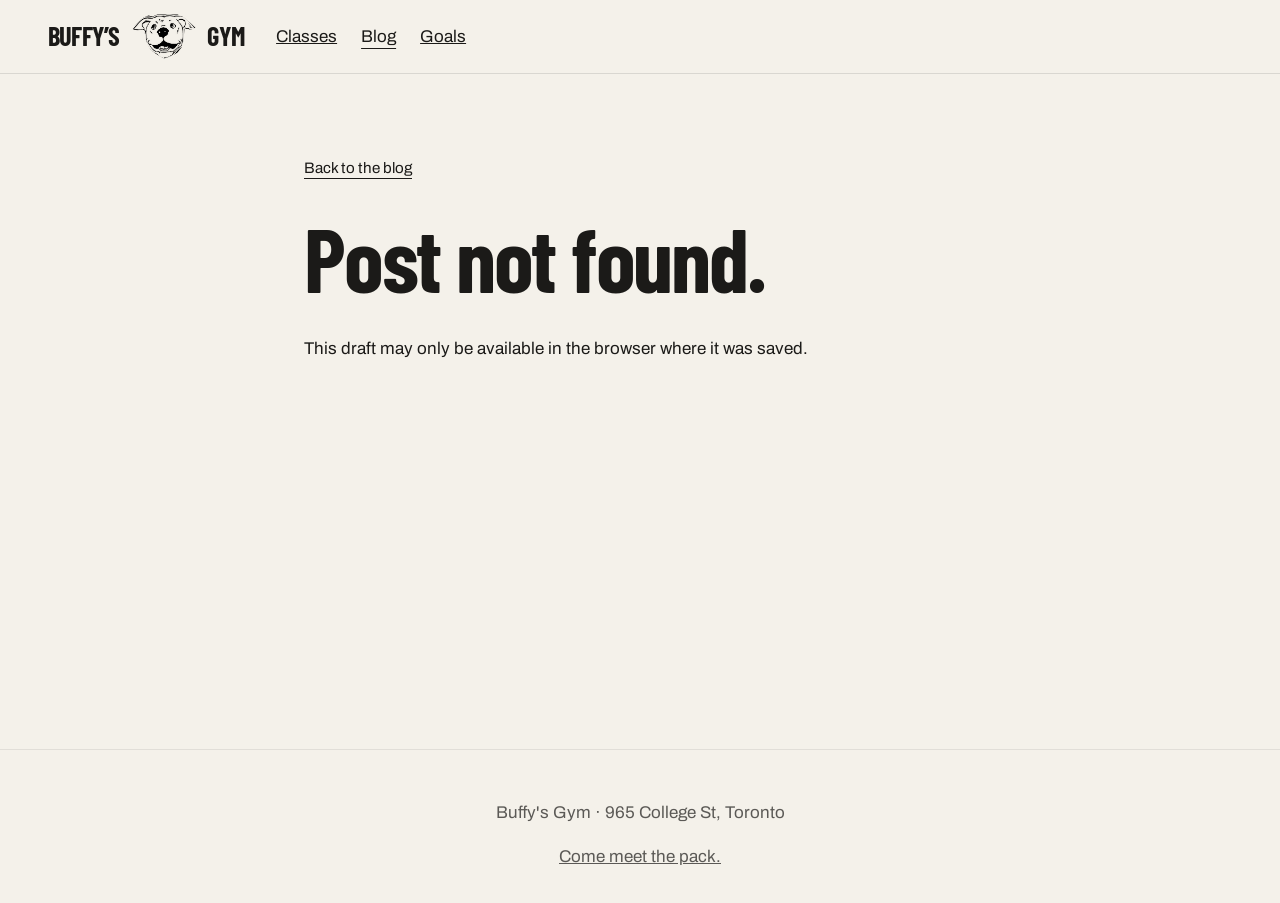
==== article.html @ bcd14929 "Update Buffy's Gym preview with latest design and saved copy" ====
<!DOCTYPE html><html lang="en"><head><meta charset="UTF-8"><meta name="viewport" content="width=device-width, initial-scale=1"><title>Blog · Buffy's Gym</title><link rel="stylesheet" href="fonts-inline.css"><link rel="stylesheet" href="styles.css"><link rel="stylesheet" href="pages.css"><meta name="robots" content="noindex, nofollow"></head><body>
 <a href="#main" class="skip-link">Skip to content</a>
 <header class="nav"><a class="nav-word" href="index.html" aria-label="Buffy’s Gym"><span>Buffy’s</span><span class="nav-mascot" aria-hidden="true"><img src="brand/buffy-original.png" alt="" width="1500" height="1500" /></span><span>Gym</span></a><nav class="page-nav" aria-label="Main"><a href="index.html#classes">Classes</a><a href="blog.html" aria-current="page">Blog</a><a href="goals.html" >Goals</a></nav></header>
 <main id="main" class="page-main"><article class="wrap article"><a class="text-link" href="blog.html">Back to the blog</a><div id="article-content"></div></article></main>
 <footer class="footer"><p>Buffy's Gym · 965 College St, Toronto</p><a href="index.html#visit">Come meet the pack.</a></footer>
 <script src="review.js"></script><script src="blog.js"></script><script src="scan-treatment.js"></script>
</body></html>
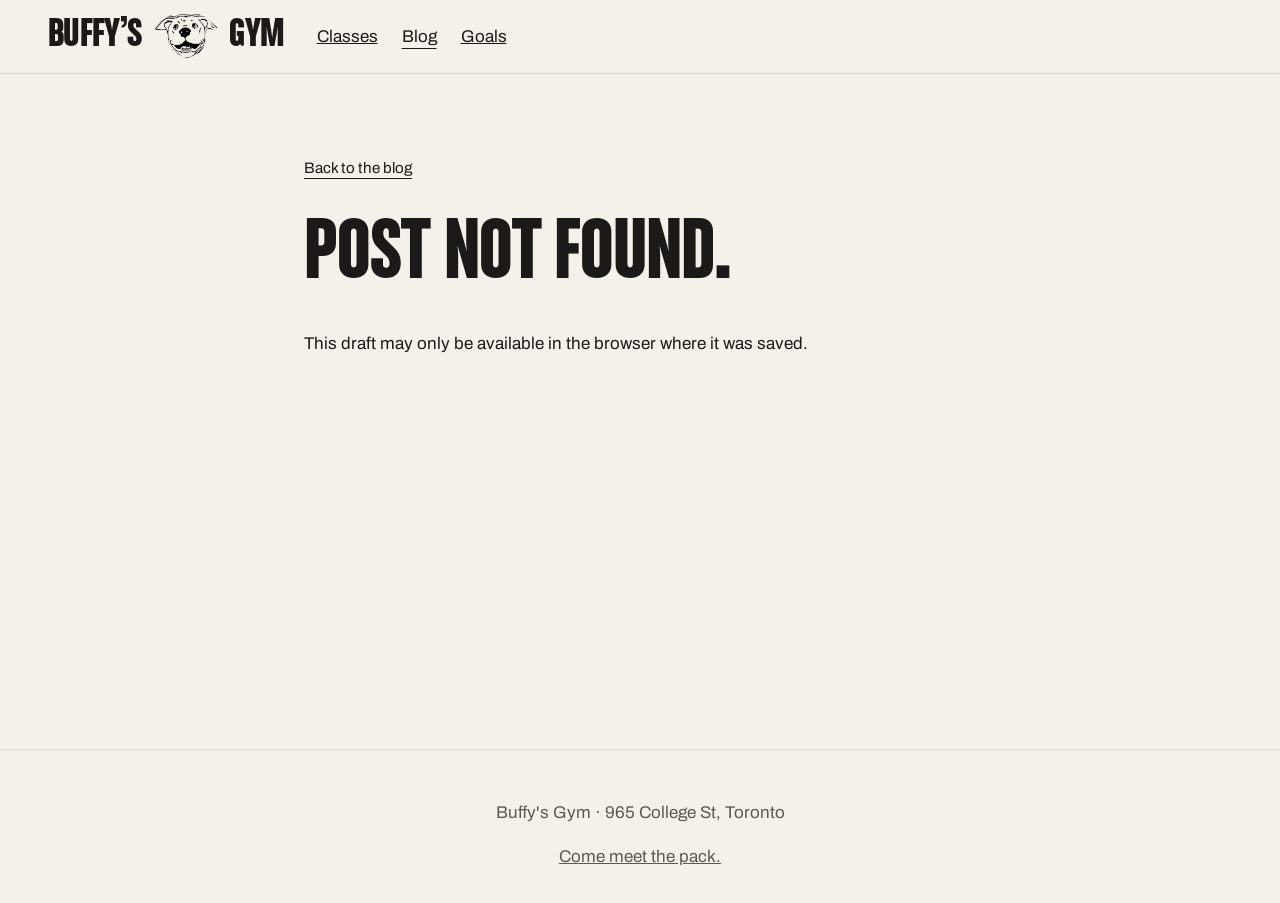
==== commit 1f63de86: "Refresh cached typography script on public previews" ====
--- a/article.html
+++ b/article.html
@@ -3,5 +3,5 @@
  <header class="nav"><a class="nav-word" href="index.html" aria-label="Buffy’s Gym"><span>Buffy’s</span><span class="nav-mascot" aria-hidden="true"><img src="brand/buffy-original.png" alt="" width="1500" height="1500" /></span><span>Gym</span></a><nav class="page-nav" aria-label="Main"><a href="index.html#classes">Classes</a><a href="blog.html" aria-current="page">Blog</a><a href="goals.html" >Goals</a></nav></header>
  <main id="main" class="page-main"><article class="wrap article"><a class="text-link" href="blog.html">Back to the blog</a><div id="article-content"></div></article></main>
  <footer class="footer"><p>Buffy's Gym · 965 College St, Toronto</p><a href="index.html#visit">Come meet the pack.</a></footer>
- <script src="review.js"></script><script src="blog.js"></script><script src="scan-treatment.js"></script>
+ <script src="review.js?v=960f83c"></script><script src="blog.js"></script><script src="scan-treatment.js"></script>
 </body></html>
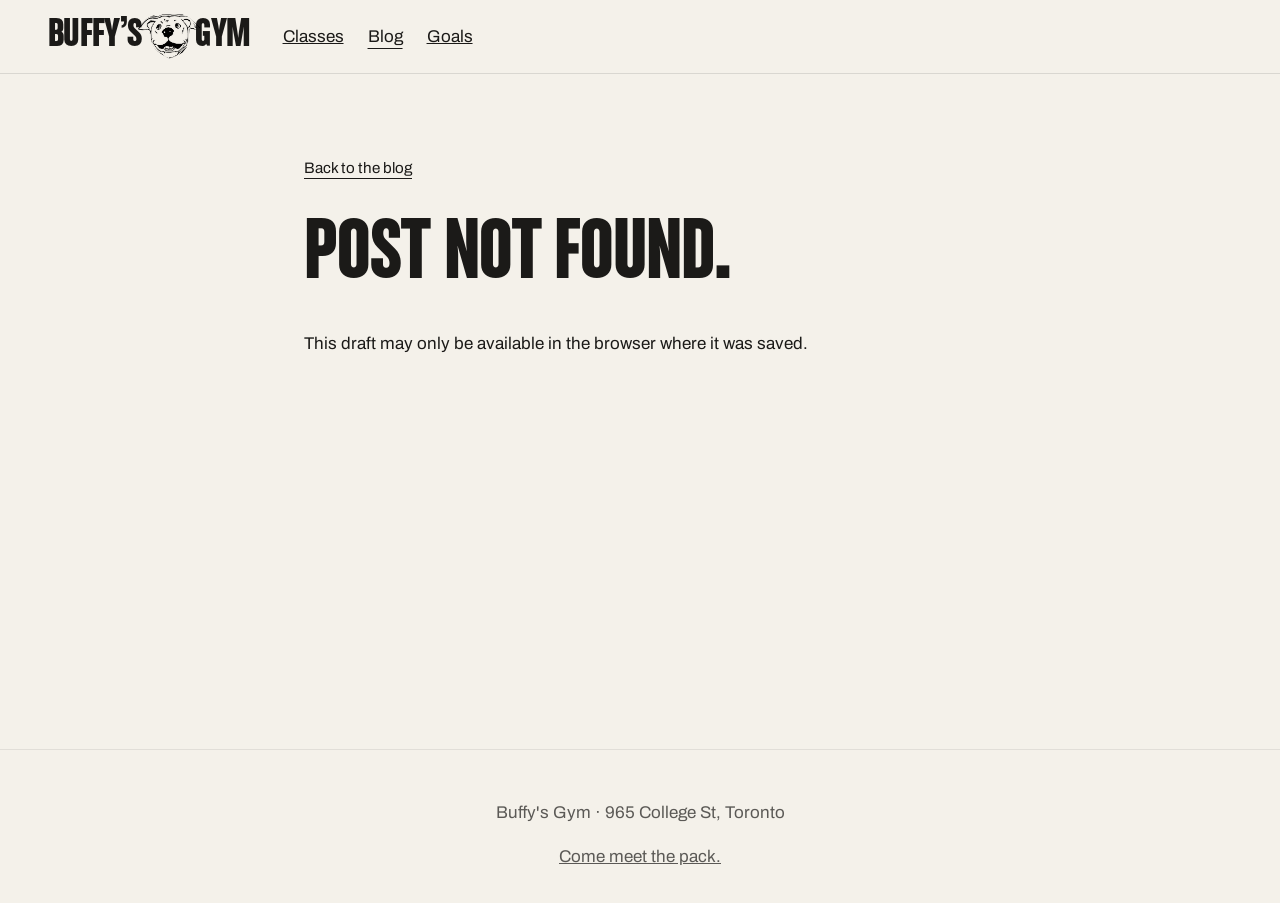
==== commit 5d3f3e3b: "Refine navigation and room gallery with looping video" ====
--- a/article.html
+++ b/article.html
@@ -1,7 +1,7 @@
-<!DOCTYPE html><html lang="en"><head><meta charset="UTF-8"><meta name="viewport" content="width=device-width, initial-scale=1"><title>Blog · Buffy's Gym</title><link rel="stylesheet" href="fonts-inline.css"><link rel="stylesheet" href="styles.css"><link rel="stylesheet" href="pages.css"><meta name="robots" content="noindex, nofollow"></head><body>
+<!DOCTYPE html><html lang="en"><head><meta charset="UTF-8"><meta name="viewport" content="width=device-width, initial-scale=1"><title>Blog · Buffy's Gym</title><link rel="stylesheet" href="fonts-inline.css"><link rel="stylesheet" href="styles.css?v=fcfc071bd7"><link rel="stylesheet" href="pages.css"><meta name="robots" content="noindex, nofollow"></head><body>
  <a href="#main" class="skip-link">Skip to content</a>
  <header class="nav"><a class="nav-word" href="index.html" aria-label="Buffy’s Gym"><span>Buffy’s</span><span class="nav-mascot" aria-hidden="true"><img src="brand/buffy-original.png" alt="" width="1500" height="1500" /></span><span>Gym</span></a><nav class="page-nav" aria-label="Main"><a href="index.html#classes">Classes</a><a href="blog.html" aria-current="page">Blog</a><a href="goals.html" >Goals</a></nav></header>
  <main id="main" class="page-main"><article class="wrap article"><a class="text-link" href="blog.html">Back to the blog</a><div id="article-content"></div></article></main>
  <footer class="footer"><p>Buffy's Gym · 965 College St, Toronto</p><a href="index.html#visit">Come meet the pack.</a></footer>
- <script src="review.js?v=960f83c"></script><script src="blog.js"></script><script src="scan-treatment.js"></script>
+ <script src="review.js?v=ab5bd669b5"></script><script src="blog.js"></script><script src="scan-treatment.js"></script>
 </body></html>
--- a/styles.css
+++ b/styles.css
@@ -2082,3 +2082,19 @@
 [data-scroll-rail] img { -webkit-user-drag:none; user-select:none; }
 [data-scroll-rail]:focus-visible,.rail-controls button:focus-visible { outline:2px solid var(--ink); outline-offset:-3px; }
 @media(prefers-reduced-motion:reduce) { [data-scroll-rail] { scroll-behavior:auto; } }
+
+/* November refinements. */
+.nav-word { gap:0; }
+.nav-word .nav-mascot { margin-inline:-5px; z-index:1; }
+#vibe { padding-bottom:3rem; }
+#room { padding-top:3rem; }
+.classes { padding-bottom:3rem; }
+.team { padding-top:3rem; }
+.footer-playground { margin-top:20px; }
+.ball-layer.is-roaming { position:fixed; inset:0; z-index:1500; }
+.ball-layer.is-roaming .ball { width:clamp(88px,12vw,176px); height:clamp(88px,12vw,176px); }
+@media(max-width:600px) { .nav-word .nav-mascot { margin-inline:-4px; } .footer-playground { margin-top:16px; } .ball-layer.is-roaming .ball { width:80px; height:80px; } }
+
+
+/* The space gallery shares the soft corners of the blog cards. */
+.room-stage { border-radius:28px; overflow:hidden; }
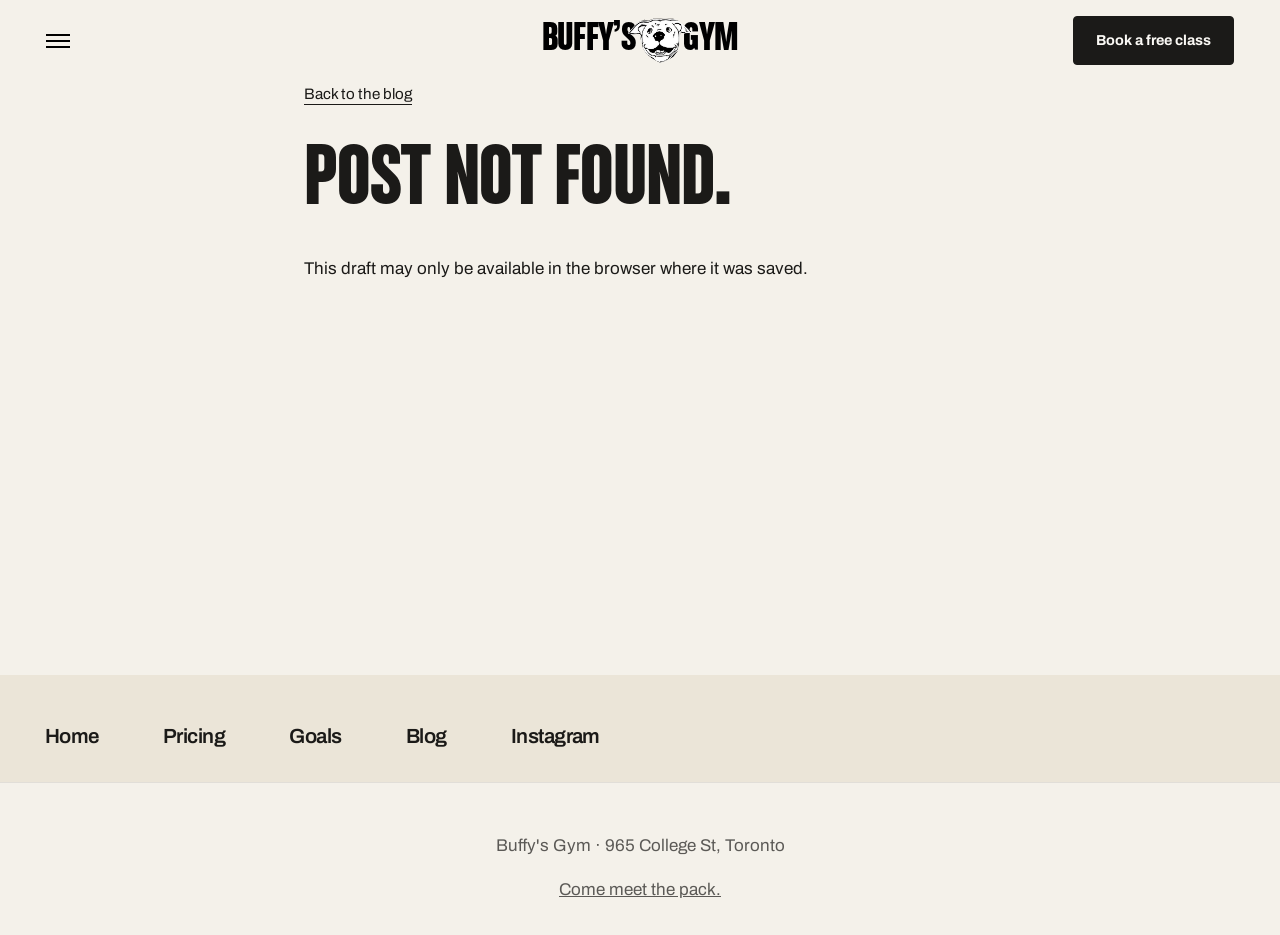
==== commit 29f58307: "Add pricing, shared navigation, photo rotation and footer refinements" ====
--- a/article.html
+++ b/article.html
@@ -1,7 +1,40 @@
-<!DOCTYPE html><html lang="en"><head><meta charset="UTF-8"><meta name="viewport" content="width=device-width, initial-scale=1"><title>Blog · Buffy's Gym</title><link rel="stylesheet" href="fonts-inline.css"><link rel="stylesheet" href="styles.css?v=fcfc071bd7"><link rel="stylesheet" href="pages.css"><meta name="robots" content="noindex, nofollow"></head><body>
+<!DOCTYPE html><html lang="en"><head><meta charset="UTF-8"><meta name="viewport" content="width=device-width, initial-scale=1"><title>Blog · Buffy's Gym</title><link rel="stylesheet" href="fonts-inline.css"><link rel="stylesheet" href="styles.css?v=e3a4bbb9be"><link rel="stylesheet" href="pages.css">
+<script>
+!function(f,b,e,v,n,t,s)
+{if(f.fbq)return;n=f.fbq=function(){n.callMethod?
+n.callMethod.apply(n,arguments):n.queue.push(arguments)};
+if(!f._fbq)f._fbq=n;n.push=n;n.loaded=!0;n.version='2.0';
+n.queue=[];t=b.createElement(e);t.async=!0;
+t.src=v;s=b.getElementsByTagName(e)[0];
+s.parentNode.insertBefore(t,s)}(window, document,'script',
+'https://connect.facebook.net/en_US/fbevents.js');
+fbq('init', '29647713458168837');
+fbq('track', 'PageView');
+</script>
+
+<meta name="robots" content="noindex, nofollow"></head><body><noscript><img height="1" width="1" style="display:none" src="https://www.facebook.com/tr?id=29647713458168837&amp;ev=PageView&amp;noscript=1" alt=""></noscript>
  <a href="#main" class="skip-link">Skip to content</a>
- <header class="nav"><a class="nav-word" href="index.html" aria-label="Buffy’s Gym"><span>Buffy’s</span><span class="nav-mascot" aria-hidden="true"><img src="brand/buffy-original.png" alt="" width="1500" height="1500" /></span><span>Gym</span></a><nav class="page-nav" aria-label="Main"><a href="index.html#classes">Classes</a><a href="blog.html" aria-current="page">Blog</a><a href="goals.html" >Goals</a></nav></header>
- <main id="main" class="page-main"><article class="wrap article"><a class="text-link" href="blog.html">Back to the blog</a><div id="article-content"></div></article></main>
- <footer class="footer"><p>Buffy's Gym · 965 College St, Toronto</p><a href="index.html#visit">Come meet the pack.</a></footer>
+   <header class="nav overlay-nav">
+    <a class="nav-word" href="index.html" aria-label="Buffy’s Gym"><span data-copy="brand-name-01">Buffy’s</span><span class="nav-mascot" aria-hidden="true"><img src="brand/buffy-original.png" alt="" width="1500" height="1500" /></span><span data-copy="brand-name-02">Gym</span></a>
+
+    <nav class="nav-links" aria-label="Main"><a href="index.html">Home</a><a href="pricing.html">Pricing</a><a href="goals.html">Goals</a><a href="blog.html">Blog</a></nav>
+
+    <a class="btn btn-solid nav-book" href="https://www.buffysgym.com" target="_blank" rel="noopener" data-copy="nav-07">Book a free class</a>
+    <button class="menu-btn" type="button" aria-expanded="false" aria-controls="site-menu" aria-label="Open menu">
+      <span class="menu-btn-label">Menu</span>
+      <span class="menu-btn-bars" aria-hidden="true"><span></span><span></span><span></span></span>
+    </button>
+  </header>
+
+  <nav class="menu" id="site-menu" aria-label="Site menu" hidden>
+    <ul class="menu-list"><li><a href="index.html">Home</a></li><li><a href="pricing.html">Pricing</a></li><li><a href="goals.html">Goals</a></li><li><a href="blog.html">Blog</a></li></ul>
+    <div class="menu-footer">
+      <a class="btn btn-solid" href="https://www.buffysgym.com" target="_blank" rel="noopener" data-copy="nav-15">Book a free class</a>
+      <p class="mono">965 College St, Toronto · <a href="https://www.instagram.com/buffysgym/" target="_blank" rel="noopener" data-copy="nav-16">@buffysgym</a></p>
+    </div>
+  </nav>
+
+<main id="main" class="page-main"><article class="wrap article"><a class="text-link" href="blog.html">Back to the blog</a><div id="article-content"></div></article></main>
+ <nav class="site-map" aria-label="Sitemap"><div class="sitemap-links"><a href="index.html">Home</a><a href="pricing.html">Pricing</a><a href="goals.html">Goals</a><a href="blog.html">Blog</a><a href="https://www.instagram.com/buffysgym/">Instagram</a></div></nav><footer class="footer"><p>Buffy's Gym · 965 College St, Toronto</p><a href="index.html#visit">Come meet the pack.</a></footer>
  <script src="review.js?v=ab5bd669b5"></script><script src="blog.js"></script><script src="scan-treatment.js"></script>
-</body></html>+<script src="navigation.js"></script></body></html>
--- a/styles.css
+++ b/styles.css
@@ -2098,3 +2098,33 @@
 
 /* The space gallery shares the soft corners of the blog cards. */
 .room-stage { border-radius:28px; overflow:hidden; }
+
+/* Keep Buffy opaque and in front of the tightly spaced wordmark. */
+.nav-word { isolation:isolate; }
+.nav-word > span:not(.nav-mascot) { position:relative; z-index:0; }
+.nav-word .nav-mascot,.overlay-nav .nav-mascot { mix-blend-mode:normal; z-index:2; margin-inline:-8px; }
+.footer-playground { margin-top:0; }
+@media(max-width:600px) { .footer-playground { margin-top:0; } }
+@media(max-width:600px) { .nav-word .nav-mascot { margin-inline:-6px; } }
+
+/* Let the closing wordmark reach both viewport edges. */
+.footer-playground { margin-left:-2.5vw; margin-right:-2.5vw; }
+.footer-wordmark { font-size:29.2vw; white-space:nowrap !important; }
+.footer-wordmark { width:max-content; text-align:left; transform-origin:left center; }
+
+.site-map{padding:48px max(24px,3.5vw);background:var(--band);color:var(--ink)}.site-map p{font-weight:600;margin:0 0 20px}.site-map div{display:flex;flex-wrap:wrap;gap:16px 32px}.site-map a{color:inherit;text-decoration:none}.site-map a:hover{text-decoration:underline}.site-map a:focus-visible{outline:2px solid currentColor;outline-offset:5px}
+
+/* A quiet editorial directory above the closing wordmark. */
+.site-map{display:grid;grid-template-columns:1fr 1fr;gap:clamp(40px,8vw,140px);padding:64px max(24px,7.7vw) 72px;border-top:1px solid var(--paper-shadow)}
+.site-map .sitemap-intro{display:block}.sitemap-eyebrow{font:500 .7rem/1.4 var(--body);letter-spacing:.12em}.site-map .sitemap-intro p{font:500 clamp(28px,3.5vw,52px)/1.08 var(--body);letter-spacing:-.045em;margin:24px 0 32px}.site-map .sitemap-social{font-size:.85rem;border-bottom:1px solid currentColor;padding-bottom:4px}.site-map .sitemap-links{display:flex;flex-direction:column;gap:0}.sitemap-links a{display:flex;align-items:center;justify-content:space-between;padding:17px 0;border-bottom:1px solid var(--paper-shadow);font:500 clamp(24px,2.5vw,36px)/1.1 var(--body);letter-spacing:-.035em}.sitemap-links a:first-child{border-top:1px solid var(--paper-shadow)}.sitemap-links a span:last-child{font-size:24px;transition:transform .2s}.sitemap-links a:hover{text-decoration:none}.sitemap-links a:hover span:last-child{transform:translate(3px,-3px)}
+@media(max-width:600px){.site-map{grid-template-columns:1fr;padding:40px 24px;gap:32px}.site-map .sitemap-intro p{margin:16px 0 24px}.sitemap-links a{padding:16px 0}}
+
+/* Simple horizontal footer directory, inspired by the supplied reference. */
+.site-map{display:block;border:0;padding:48px 3.5vw 32px;background:var(--band)}
+.site-map .sitemap-links{display:flex;flex-direction:row;flex-wrap:wrap;justify-content:flex-start;gap:28px clamp(28px,5vw,80px)}
+.site-map .sitemap-links a,.site-map .sitemap-links a:first-child{border:0;padding:0;font:600 clamp(18px,1.6vw,26px)/1.3 var(--body);letter-spacing:-.025em}
+.site-map .sitemap-links a:hover{text-decoration:underline;text-underline-offset:6px}
+.footer-masthead{padding-top:24px}
+.overlay-nav .nav-book{display:inline-flex;background:var(--ink);color:var(--paper-warm);padding:15px 22px;border:1px solid var(--ink);border-radius:4px;font-size:.9rem;line-height:1.2}
+.overlay-nav .nav-book:hover{background:#333;color:var(--paper-warm);text-decoration:none}
+@media(max-width:600px){.overlay-nav{grid-template-columns:32px 1fr auto;gap:8px;padding-inline:16px}.overlay-nav .nav-word{font-size:22px}.overlay-nav .nav-mascot{width:39px;transform:scale(.8);margin-inline:-9px}.overlay-nav .nav-book{font-size:11px;padding:11px 10px;max-width:100px;text-align:center}.site-map{padding:36px 24px 20px}.site-map .sitemap-links{gap:22px 28px}.footer-masthead{padding-top:20px}}
--- a/pages.css
+++ b/pages.css
@@ -69,3 +69,5 @@
 }
 
 @media(max-width:600px) { .nav:not(.overlay-nav) { flex-wrap:wrap; gap:12px 24px; } }
+
+.pricing-grid{display:grid;grid-template-columns:repeat(3,minmax(0,1fr));gap:24px;margin:48px 0}.pricing-card{padding:32px;border:1px solid var(--paper-shadow);border-radius:28px;background:var(--paper-warm)}.pricing-card h2{font-size:2rem;line-height:1.1}.pricing-card dl{margin:32px 0}.pricing-card dl>div{border-top:1px solid var(--paper-shadow);padding:20px 0}.pricing-card dd{margin:8px 0 0;display:flex;flex-direction:column;gap:6px}.pricing-card strong{font-size:2rem}.pricing-card dd span,.pricing-note{font-size:.9rem}.pricing-note{max-width:680px;margin-bottom:48px}@media(max-width:900px){.pricing-grid{grid-template-columns:1fr}}
